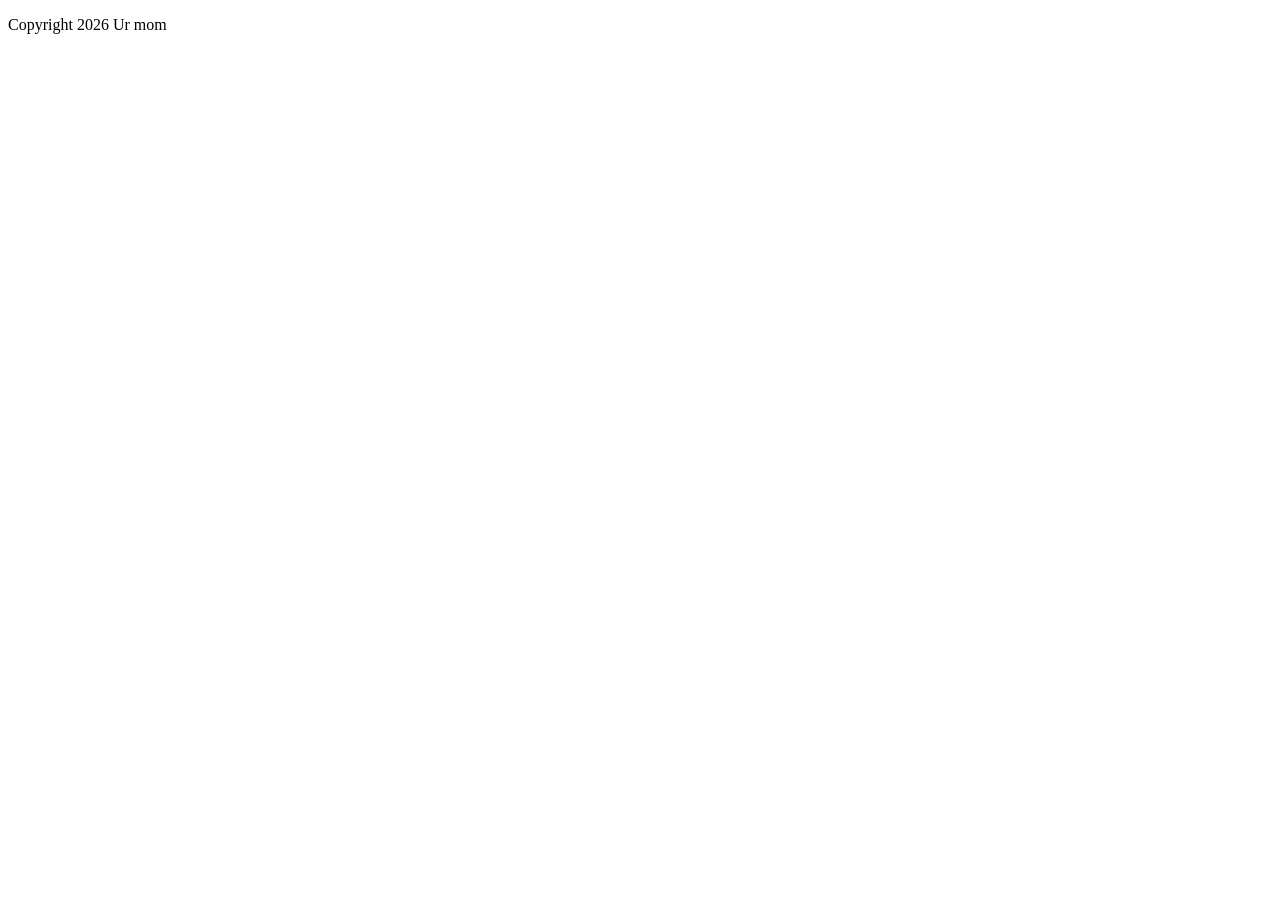
==== page.html @ 81974b37 "added outline" ====
<!DOCTYPE html>

<html>
    <head>
        <title>Ur mom</title>
        <link rel="stylesheet" href="style.css">
    </head>
    <body>
        <header>
        </header>
        <footer>
            <p>Copyright 2026 Ur mom</p>
        </footer>
    </body>
</html>
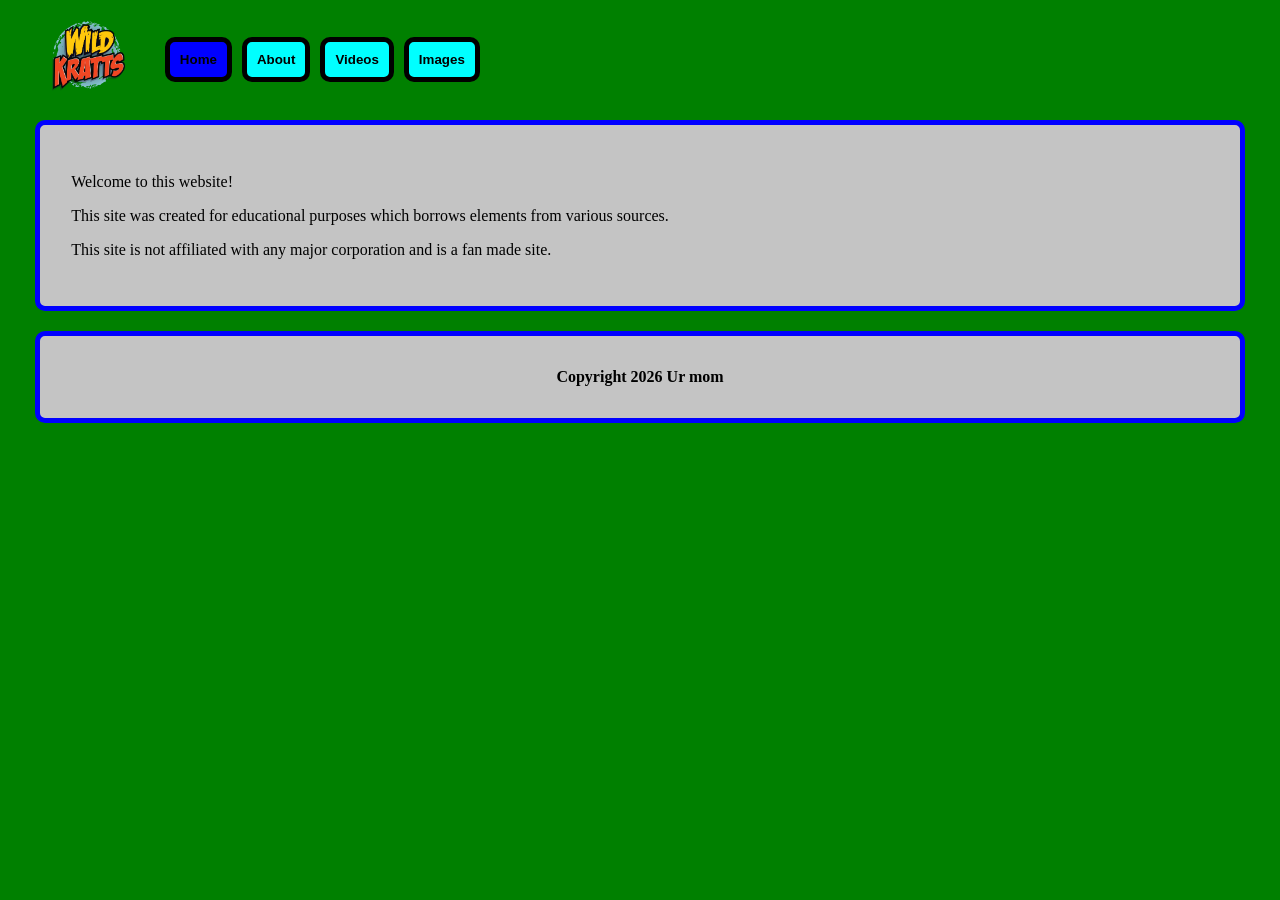
==== commit 85c7e32b: "Setup main structure, but still needs content and styling." ====
--- a/page.html
+++ b/page.html
@@ -6,10 +6,24 @@
         <link rel="stylesheet" href="style.css">
     </head>
     <body>
-        <header>
+        <header>     
+            <!-- Logo -->
+            <img alt="Wild Kratts" height="70" src="assets/logo.png">
+            <!-- Navigation -->      
+            <ul class="navigation">
+                <li><button class="btn active" data-page="pages/home.html">Home</button></li>
+                <li><button class="btn" data-page="pages/about.html">About</button></li>
+                <li><button class="btn" data-page="pages/videos.html">Videos</button></li>
+                <li><button class="btn" data-page="pages/images.html">Images</button></li>
+            </ul>
         </header>
+        <!-- Content -->
+        <section id="content"></section>
+        <!-- Copyright Footer -->
         <footer>
-            <p>Copyright 2026 Ur mom</p>
+            <p id="copyright">Copyright 2026 Ur mom</p>
         </footer>
+        
+        <script src="script.js"></script>
     </body>
 </html>
--- a/style.css
+++ b/style.css
@@ -0,0 +1,80 @@
+/* ===== Colors ===== */
+:root {
+    --primary-color: blue;
+    --secondary-color: aqua;
+    --background-color: green;
+    --text-color: black;
+    --hover-color: white;
+    --section-color: rgb(196, 196, 196);
+}
+
+/* =====Main===== */
+
+body {
+    background-color: var(--background-color);
+    gap: 10px;
+    display: flex;
+    flex-direction: column;
+}
+
+/* =====Navigation===== */
+header {
+    padding: 1%;
+    display: flex;
+    border-radius: 10px;
+    width: 93%;
+    margin: 0 auto;
+}
+.navigation{
+    gap: 10px;
+    list-style: none;
+    display: flex;
+}
+.btn{
+    background-color: var(--secondary-color);
+    border-radius: 10px;
+    padding: 10px;
+    text-decoration: none;
+    color: var(--text-color);
+    display:block;
+    font-weight: bold;
+    border: 5px solid rgb(0,0,0);
+}
+.btn:hover {
+    border: 5px solid var(--hover-color);
+}
+.btn.active {
+    background-color: var(--primary-color);
+    color: var(--text-color);
+}
+
+/* =====Content===== */
+
+#content {
+    border: 5px solid var(--primary-color);
+    background-color: var(--section-color);
+    padding: 2.5%;
+    margin: 0 auto;
+    width: 90%;
+    border-radius: 10px;
+}
+
+#home {
+    background-color: var(--section-color);
+    color: var(--text-color);
+}
+
+/* =====Copyright Footer===== */
+
+#copyright {
+    border: 5px solid var(--primary-color);
+    background-color: var(--section-color);    
+    text-align: center;
+    padding: 2.5%;
+    width: 90%;
+    margin: 0 auto;
+    margin-top: 10px;
+    font-weight: bold;
+    border-radius: 10px;
+    color: var(--text-color);
+}
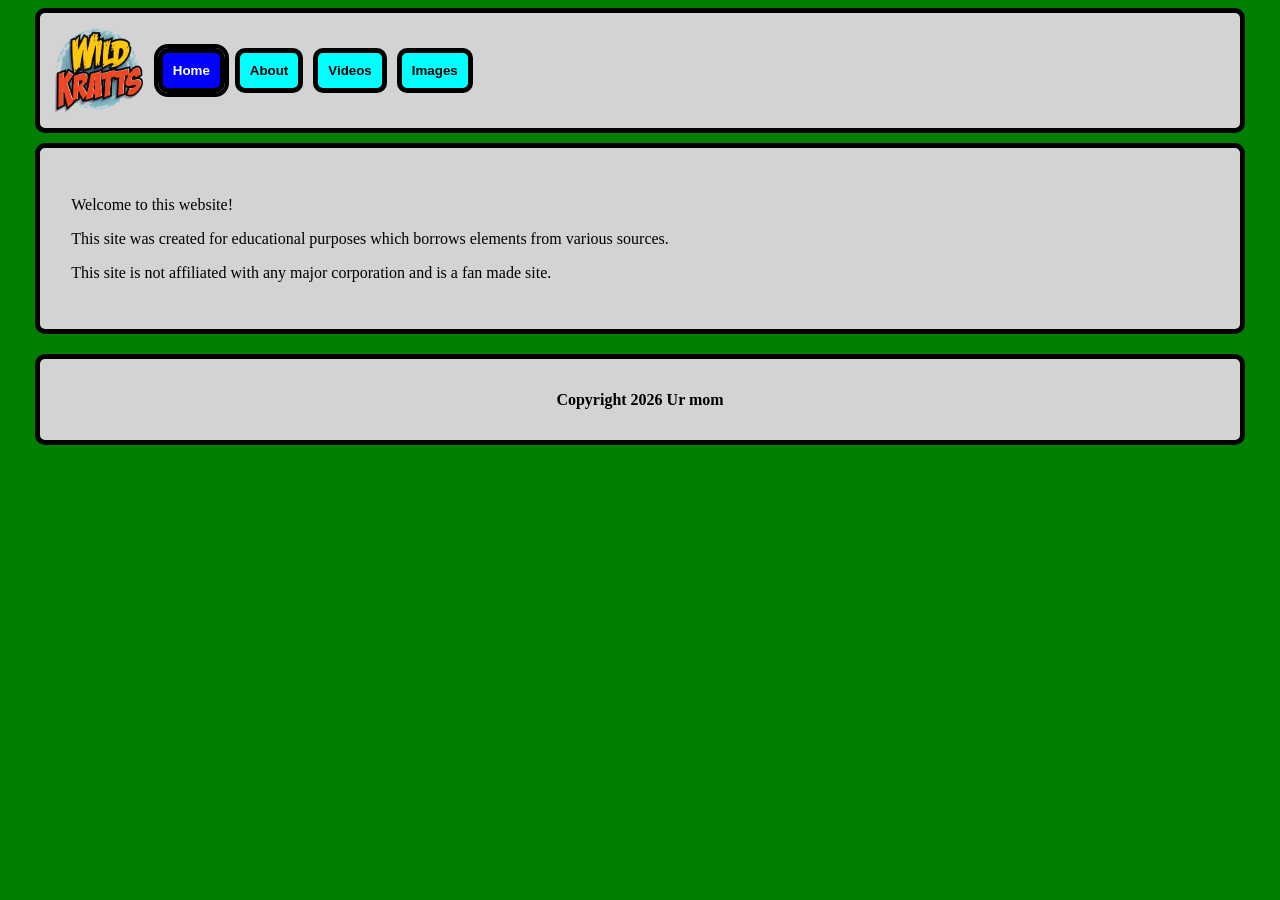
==== commit c7549523: "Modified the sytle" ====
--- a/page.html
+++ b/page.html
@@ -8,7 +8,7 @@
     <body>
         <header>     
             <!-- Logo -->
-            <img alt="Wild Kratts" height="70" src="assets/logo.png">
+            <img alt="Wild Kratts" src="assets/logo.png" id="logo">
             <!-- Navigation -->      
             <ul class="navigation">
                 <li><button class="btn active" data-page="pages/home.html">Home</button></li>
--- a/style.css
+++ b/style.css
@@ -1,73 +1,70 @@
 /* ===== Colors ===== */
 :root {
-    --primary-color: blue;
-    --secondary-color: aqua;
     --background-color: green;
+    --section-color: lightgray;
+    --button-color: aqua;
     --text-color: black;
-    --hover-color: white;
-    --section-color: rgb(196, 196, 196);
+    --outline-color: black;
+    --active-color: blue;
+    --active-text-color: white;
 }
 
 /* =====Main===== */
-
+#logo {
+    padding: 15px;
+    height: 85px;
+}
 body {
     background-color: var(--background-color);
+    color: var(--text-color);
     gap: 10px;
     display: flex;
     flex-direction: column;
 }
 
 /* =====Navigation===== */
+
 header {
-    padding: 1%;
+    padding: 0;
     display: flex;
     border-radius: 10px;
-    width: 93%;
+    width: 95%;
     margin: 0 auto;
+    align-items: center;
+    background-color: var(--section-color);
+    border: 5px solid var(--outline-color);
 }
 .navigation{
     gap: 10px;
     list-style: none;
     display: flex;
+    align-items: center;
+    padding: 0;
+    margin: 0;
 }
 .btn{
-    background-color: var(--secondary-color);
+    background-color: var(--button-color);
     border-radius: 10px;
     padding: 10px;
     text-decoration: none;
     color: var(--text-color);
     display:block;
     font-weight: bold;
-    border: 5px solid rgb(0,0,0);
+    border: 5px solid var(--outline-color);
 }
 .btn:hover {
-    border: 5px solid var(--hover-color);
+    outline: 4px solid var(--outline-color);
 }
 .btn.active {
-    background-color: var(--primary-color);
-    color: var(--text-color);
-}
-
-/* =====Content===== */
-
-#content {
-    border: 5px solid var(--primary-color);
-    background-color: var(--section-color);
-    padding: 2.5%;
-    margin: 0 auto;
-    width: 90%;
-    border-radius: 10px;
-}
-
-#home {
-    background-color: var(--section-color);
-    color: var(--text-color);
+    background-color: var(--active-color);
+    color: var(--active-text-color);
+    outline: 4px solid var(--outline-color);
 }
 
 /* =====Copyright Footer===== */
 
 #copyright {
-    border: 5px solid var(--primary-color);
+    border: 5px solid var(--outline-color);
     background-color: var(--section-color);    
     text-align: center;
     padding: 2.5%;
@@ -77,4 +74,51 @@
     font-weight: bold;
     border-radius: 10px;
     color: var(--text-color);
+}
+
+/* =====Content===== */
+
+#content {
+    border: 5px solid var(--outline-color);
+    background-color: var(--section-color);
+    padding: 2.5%;
+    margin: 0 auto;
+    width: 90%;
+    border-radius: 10px;
+}
+/*home*/
+#home{
+    background-color: var(--section-color);
+    color: var(--text-color);
+}
+/*videos*/
+#videos{
+    background-color: var(--section-color);
+    color: var(--text-color);
+    display: flex;
+    flex-direction: column;
+}
+#videos .video-grid {
+    display: flex;
+    flex-wrap: wrap;
+    justify-content: center;
+    padding: 10px;
+    gap: 10px;
+}
+#videos .video-card {
+    background-color: var(--button-color);
+    border: 5px solid var(--outline-color);
+    border-radius: 10px;
+    max-width: 30%;
+    text-align: center;
+    overflow: hidden;
+    font-weight: bold;
+    color: var(--text-color);
+}
+#videos .video-card:hover {
+    outline: 4px solid var(--outline-color);
+}
+#videos .video-card img {
+    width: 100%;
+    display: block;
 }
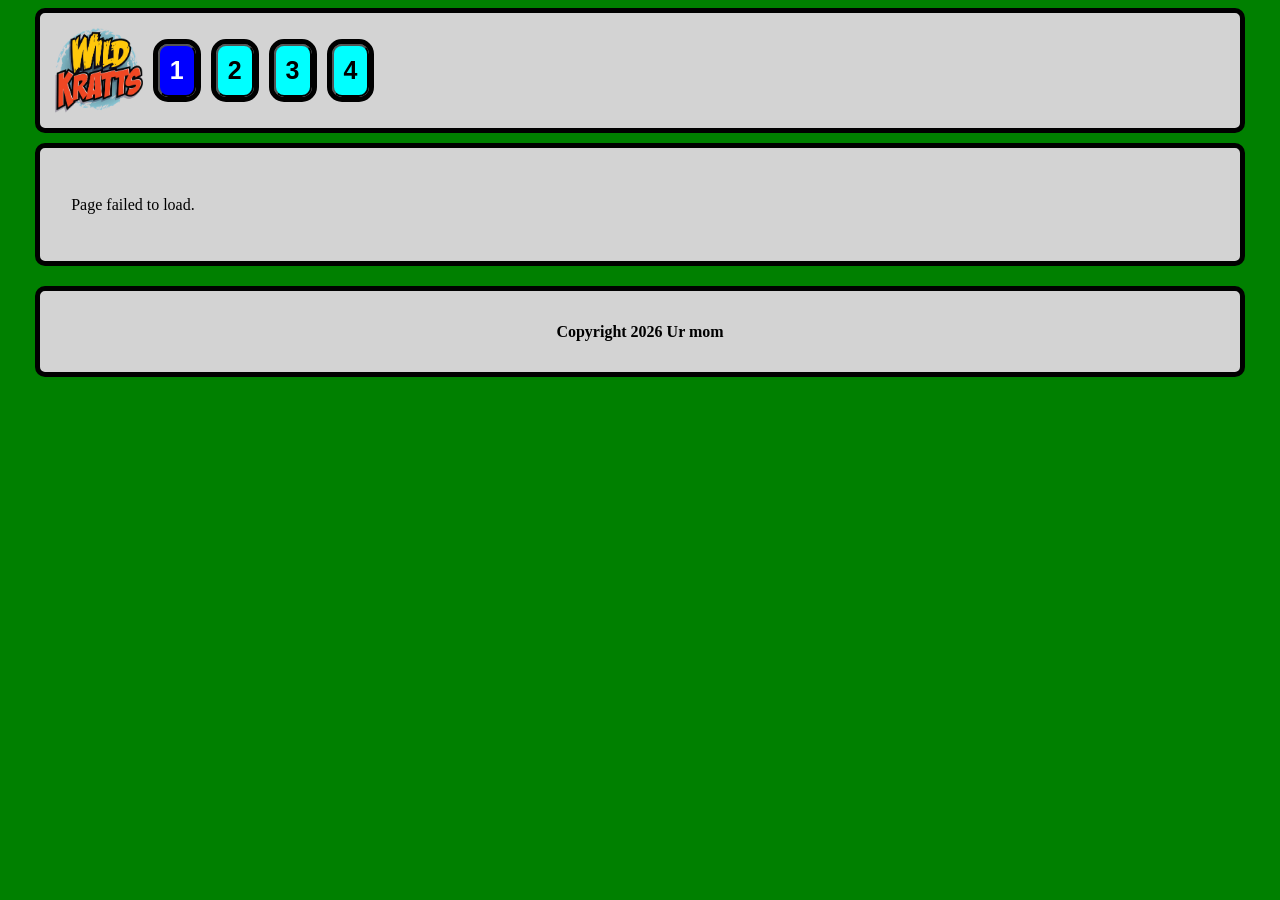
==== commit 43dbfcba: "Reverted to structure" ====
--- a/page.html
+++ b/page.html
@@ -11,10 +11,10 @@
             <img alt="Wild Kratts" src="assets/logo.png" id="logo">
             <!-- Navigation -->      
             <ul class="navigation">
-                <li><button class="btn active" data-page="pages/home.html">Home</button></li>
-                <li><button class="btn" data-page="pages/about.html">About</button></li>
-                <li><button class="btn" data-page="pages/videos.html">Videos</button></li>
-                <li><button class="btn" data-page="pages/images.html">Images</button></li>
+                <li><button class="btn active" data-page="pages/1.html">1</button></li>
+                <li><button class="btn" data-page="pages/2.html">2</button></li>
+                <li><button class="btn" data-page="pages/3.html">3</button></li>
+                <li><button class="btn" data-page="pages/4.html">4</button></li>
             </ul>
         </header>
         <!-- Content -->
--- a/style.css
+++ b/style.css
@@ -35,7 +35,7 @@
     border: 5px solid var(--outline-color);
 }
 .navigation{
-    gap: 10px;
+    gap: 20px;
     list-style: none;
     display: flex;
     align-items: center;
@@ -50,15 +50,17 @@
     color: var(--text-color);
     display:block;
     font-weight: bold;
-    border: 5px solid var(--outline-color);
+    outline: 5px solid var(--outline-color);
+    transition: all 0.3s ease-in-out;
+    font-size: 25px;
 }
 .btn:hover {
-    outline: 4px solid var(--outline-color);
+    outline-width: 7.5px
 }
 .btn.active {
     background-color: var(--active-color);
     color: var(--active-text-color);
-    outline: 4px solid var(--outline-color);
+    /* outline: 4px solid var(--outline-color); */
 }
 
 /* =====Copyright Footer===== */
@@ -103,20 +105,21 @@
     flex-wrap: wrap;
     justify-content: center;
     padding: 10px;
-    gap: 10px;
+    gap: 20px;
 }
 #videos .video-card {
     background-color: var(--button-color);
-    border: 5px solid var(--outline-color);
     border-radius: 10px;
     max-width: 30%;
     text-align: center;
     overflow: hidden;
     font-weight: bold;
     color: var(--text-color);
+    outline: 5px solid var(--outline-color);
+    transition: all 0.3s ease-in-out;
 }
 #videos .video-card:hover {
-    outline: 4px solid var(--outline-color);
+    outline-width: 10px
 }
 #videos .video-card img {
     width: 100%;
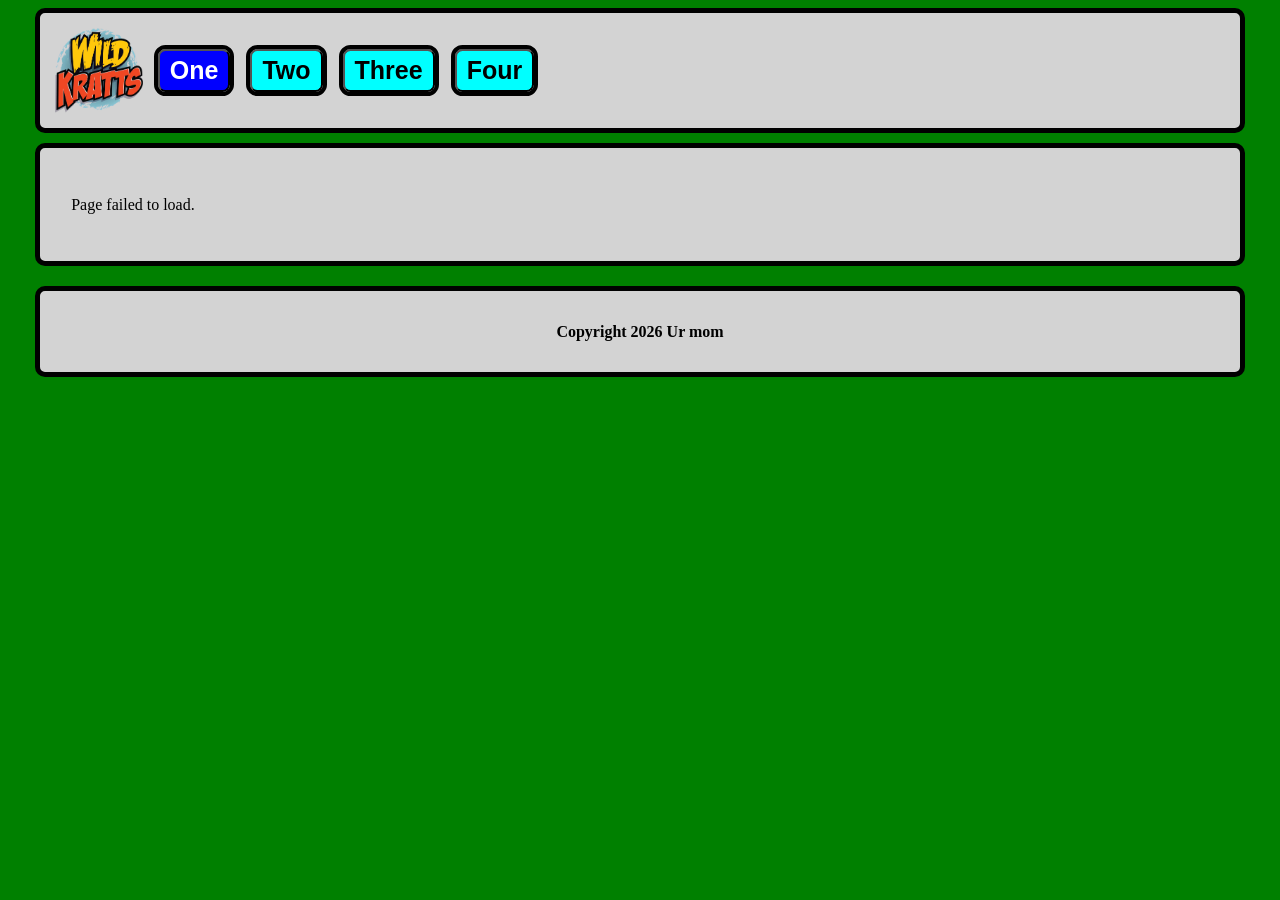
==== commit b61935ae: "Visual changes" ====
--- a/page.html
+++ b/page.html
@@ -11,10 +11,10 @@
             <img alt="Wild Kratts" src="assets/logo.png" id="logo">
             <!-- Navigation -->      
             <ul class="navigation">
-                <li><button class="btn active" data-page="pages/1.html">1</button></li>
-                <li><button class="btn" data-page="pages/2.html">2</button></li>
-                <li><button class="btn" data-page="pages/3.html">3</button></li>
-                <li><button class="btn" data-page="pages/4.html">4</button></li>
+                <li><button class="btn active" data-page="pages/1.html">One</button></li>
+                <li><button class="btn" data-page="pages/2.html">Two</button></li>
+                <li><button class="btn" data-page="pages/3.html">Three</button></li>
+                <li><button class="btn" data-page="pages/4.html">Four</button></li>
             </ul>
         </header>
         <!-- Content -->
--- a/style.css
+++ b/style.css
@@ -44,18 +44,19 @@
 }
 .btn{
     background-color: var(--button-color);
-    border-radius: 10px;
-    padding: 10px;
+    border-radius: 7.5px;
+    padding: 5px;
+    padding-inline: 10px;
     text-decoration: none;
     color: var(--text-color);
     display:block;
     font-weight: bold;
-    outline: 5px solid var(--outline-color);
-    transition: all 0.3s ease-in-out;
+    outline: 4px solid var(--outline-color);
+    transition: all 0.1s;
     font-size: 25px;
 }
 .btn:hover {
-    outline-width: 7.5px
+    outline-width: 6px
 }
 .btn.active {
     background-color: var(--active-color);
@@ -88,40 +89,3 @@
     width: 90%;
     border-radius: 10px;
 }
-/*home*/
-#home{
-    background-color: var(--section-color);
-    color: var(--text-color);
-}
-/*videos*/
-#videos{
-    background-color: var(--section-color);
-    color: var(--text-color);
-    display: flex;
-    flex-direction: column;
-}
-#videos .video-grid {
-    display: flex;
-    flex-wrap: wrap;
-    justify-content: center;
-    padding: 10px;
-    gap: 20px;
-}
-#videos .video-card {
-    background-color: var(--button-color);
-    border-radius: 10px;
-    max-width: 30%;
-    text-align: center;
-    overflow: hidden;
-    font-weight: bold;
-    color: var(--text-color);
-    outline: 5px solid var(--outline-color);
-    transition: all 0.3s ease-in-out;
-}
-#videos .video-card:hover {
-    outline-width: 10px
-}
-#videos .video-card img {
-    width: 100%;
-    display: block;
-}
